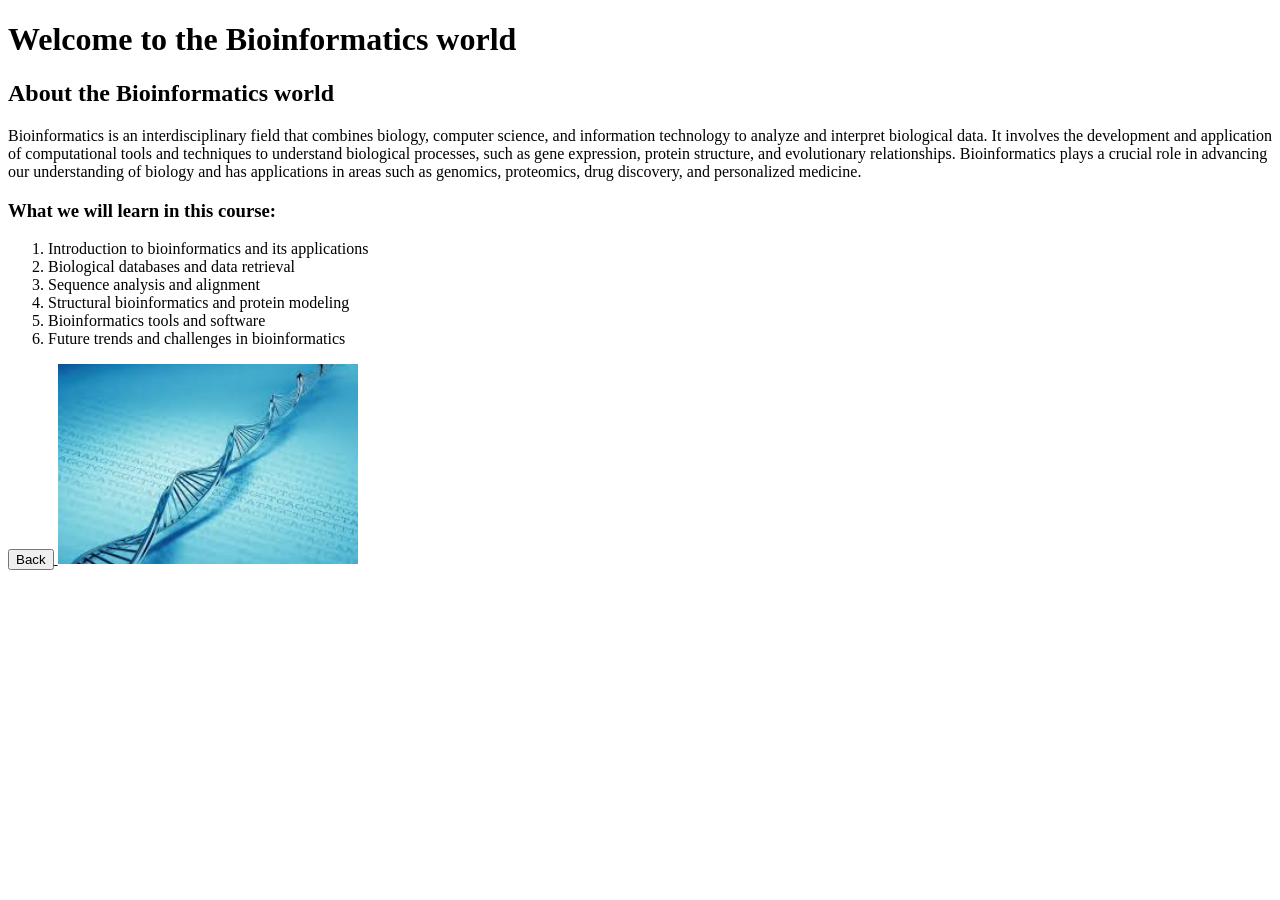
==== the_end.html @ f7bbf159 "Mohamed fils  html" ====
<!DOCTYPE html>
<html lang="en">
<head>
    <meta charset="UTF-8">
    
    <title>Bioinformatics</title>
</head>
<body>
    <h1> Welcome to the Bioinformatics world</h1>
    <h2> About the Bioinformatics world </h2>
    <p> Bioinformatics is an interdisciplinary field that combines biology, computer science, and information technology to analyze and interpret biological data. It involves the development and application of computational tools and techniques to understand biological processes, such as gene expression, protein structure, and evolutionary relationships. Bioinformatics plays a crucial role in advancing our understanding of biology and has applications in areas such as genomics, proteomics, drug discovery, and personalized medicine.</p>
    <h3>What we will learn in this course:</h3>
<ol>
    <li>Introduction to bioinformatics and its applications</li>
    <li>Biological databases and data retrieval</li>
    <li>Sequence analysis and alignment</li>    
    <li>Structural bioinformatics and protein modeling</li>
    <li>Bioinformatics tools and software</li>
    <li>Future trends and challenges in bioinformatics</li>
</ol>
<a href="the_therd.html">
    <button>Back</button>
</a>
<img 
    src="[data-uri]"
    alt="Bioinformatics"
    style="width: 300px;; height: 200px;; object-fit:cover;"
>

    
    
</body>
</html>
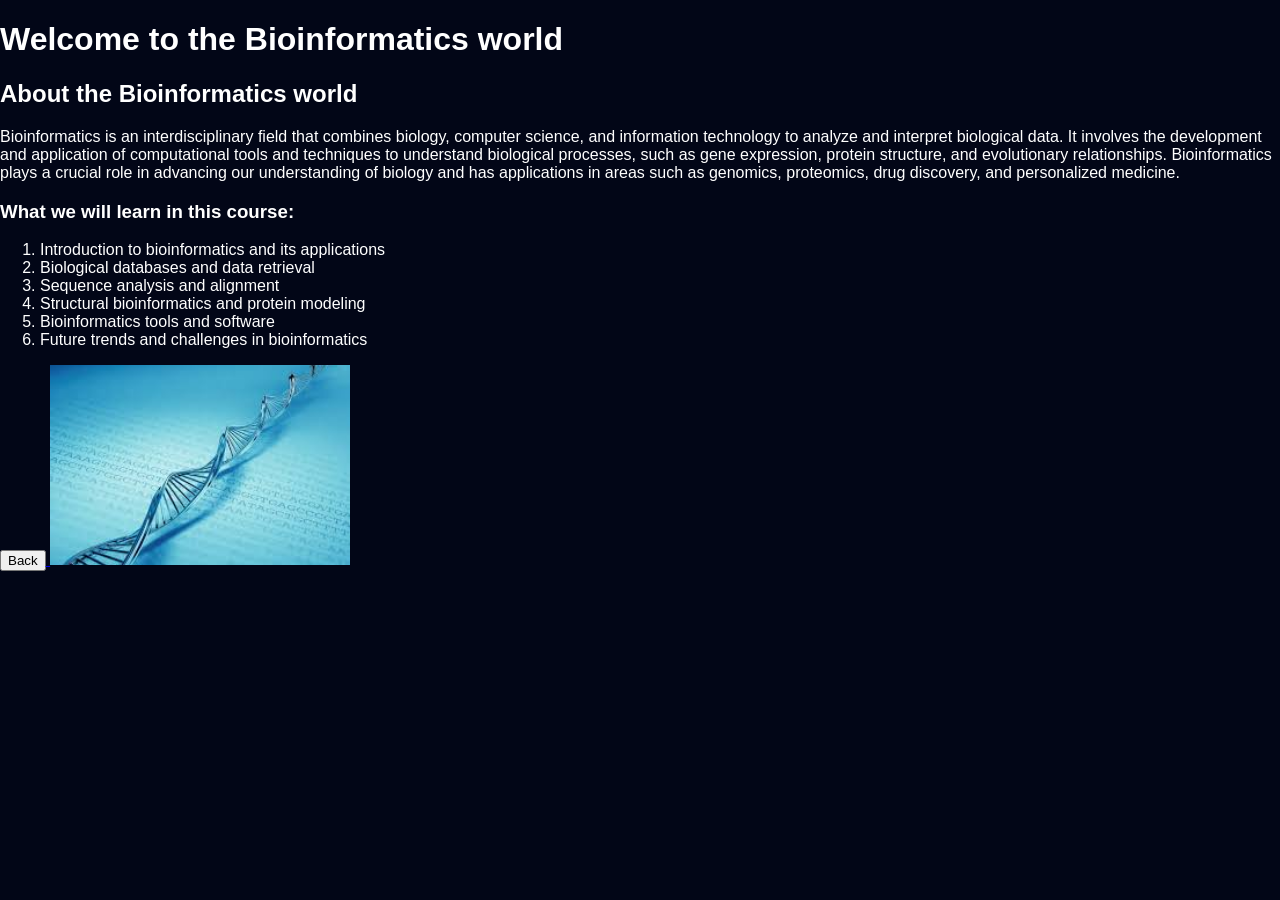
==== commit 811f738c: "update files" ====
--- a/the_end.html
+++ b/the_end.html
@@ -1,6 +1,7 @@
 <!DOCTYPE html>
 <html lang="en">
 <head>
+    <link rel="stylesheet" href="style.css">
     <meta charset="UTF-8">
     
     <title>Bioinformatics</title>
--- a/style.css
+++ b/style.css
@@ -0,0 +1,51 @@
+body{
+    margin: 0;
+  background-color: #17171e;
+  font-family: Arial; 
+}
+.navbar{
+    padding:12pX 30px;
+
+}
+.logo{
+    display: flex;
+    align-items: center;
+    gap:10 PX;
+}
+body {
+  margin: 0;
+  background-color: #020617;
+  font-family: Arial;
+  color: white; 
+
+.hero{
+    text-align: center;
+    margin-top:100 PX;
+    .badge{
+        display:inline-block;
+        padding :8px 15px;
+        border-radius:20px;
+        background-color: rgba(99,102, 241, 0.2);
+        color:#a5b4fc;
+    }
+    .logo-icon 
+    {
+        width: 45px;
+        height: 45px;
+         border-radius: 12px;
+         background:-moz-linear-gradient(135deg,#6366f1,#a855f7);
+         display: flex;
+         align-items: center;
+         justify-content: center;
+         color: white;
+         font-weight: bold;
+    }
+    .cards{
+        display:grid;
+        grid-template-columns:repeat(2,1fr);
+        gap: 20px;
+        padding: 20px;
+    }
+    
+}
+}
